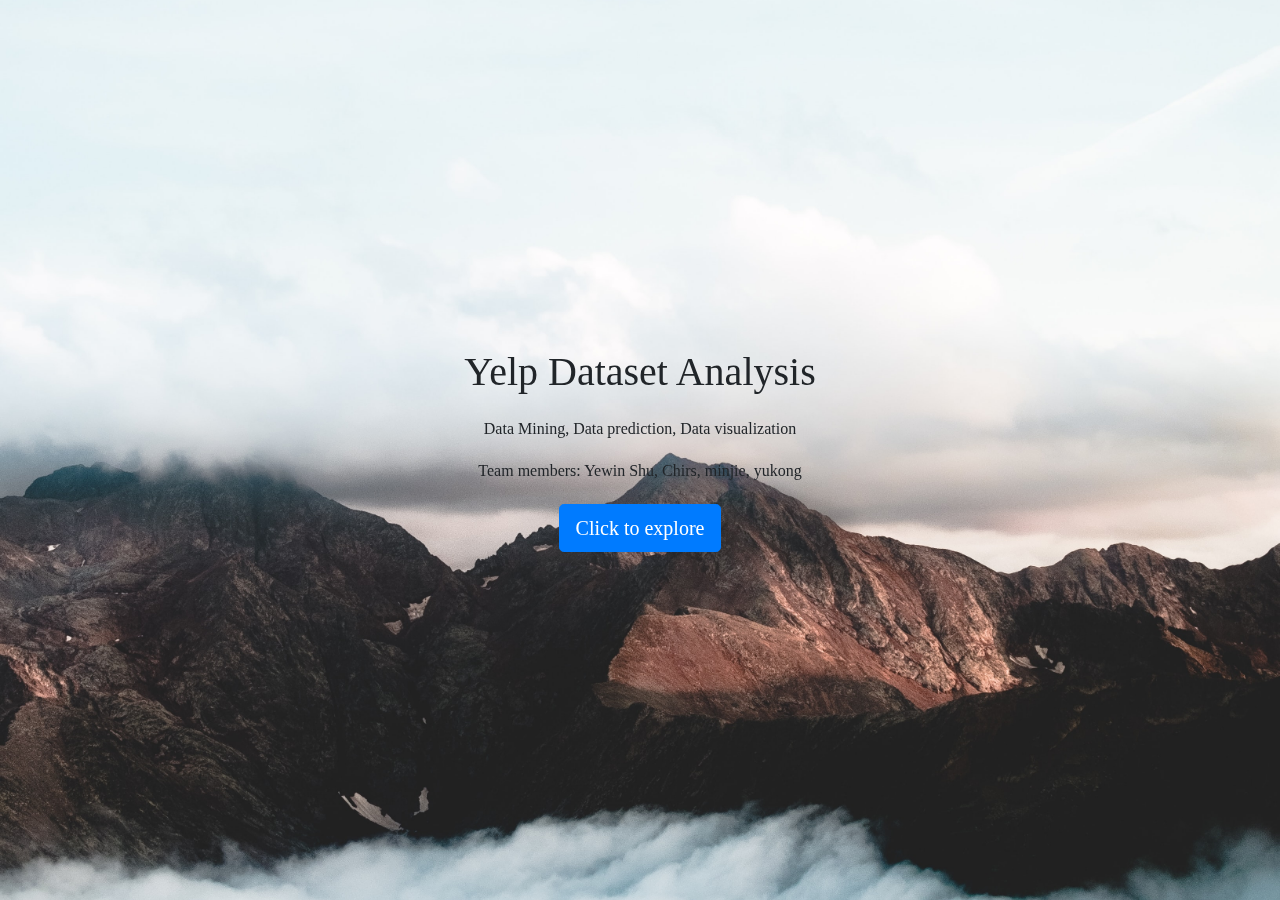
==== landing.html @ 0ab8a40c "first commit" ====
<!DOCTYPE html>
<html>
    <head>
    <title>Bootstrap Landing Page Website Tutorial</title>
    <meta name="viewport" content="width=device-width, initial-scale=1">
    <link rel="stylesheet" href="https://maxcdn.bootstrapcdn.com/bootstrap/3.3.7/css/bootstrap.min.css">
    <link rel="stylesheet" href="https://cdnjs.cloudflare.com/ajax/libs/font-awesome/4.7.0/css/font-awesome.min.css">
    <script src="https://ajax.googleapis.com/ajax/libs/jquery/3.2.1/jquery.min.js"></script>
    <script src="https://maxcdn.bootstrapcdn.com/bootstrap/3.3.7/js/bootstrap.min.js"></script>
    <link rel="stylesheet" href="https://maxcdn.bootstrapcdn.com/bootstrap/4.0.0/css/bootstrap.min.css" integrity="sha384-Gn5384xqQ1aoWXA+058RXPxPg6fy4IWvTNh0E263XmFcJlSAwiGgFAW/dAiS6JXm" crossorigin="anonymous">
    <link href="style.css" rel="stylesheet" />
    
    </head>
    
    <body>

        <div id="home">
            <div class="landing-text">
                <p class="h1 my-4">Yelp Dataset Analysis</p>
                <h3 class="my-4">Data Mining, Data prediction, Data visualization</h3>
                <p> Team members: Yewin Shu, Chirs, minjie, yukong</p>
                <button type="button" class="btn btn-primary btn-lg my-4" id="nav-button">Click to explore</button>
            </div>
        </div>
        <div class="padding"></div>
        <script src="https://ajax.googleapis.com/ajax/libs/jquery/3.5.1/jquery.min.js"></script>
        <script src="./js/landing.js"></script>
        <script src="https://code.jquery.com/jquery-3.5.1.slim.min.js" integrity="sha384-DfXdz2htPH0lsSSs5nCTpuj/zy4C+OGpamoFVy38MVBnE+IbbVYUew+OrCXaRkfj" crossorigin="anonymous"></script>
        
        <script src="https://cdn.jsdelivr.net/npm/popper.js@1.16.1/dist/umd/popper.min.js" integrity="sha384-9/reFTGAW83EW2RDu2S0VKaIzap3H66lZH81PoYlFhbGU+6BZp6G7niu735Sk7lN" crossorigin="anonymous"></script>
        <script src="https://stackpath.bootstrapcdn.com/bootstrap/4.5.2/js/bootstrap.min.js" integrity="sha384-B4gt1jrGC7Jh4AgTPSdUtOBvfO8shuf57BaghqFfPlYxofvL8/KUEfYiJOMMV+rV" crossorigin="anonymous"></script>
        
    </body>
</html>
---- style.css ----
html,body,div,span,applet,object,h1,h2,h3,h4,h5,iframe,h6,p,blockquote,pre,a,abbr,acronym,address,big,cite,code,del,dfn,em,img,ins,kbd,q,s,samp,small,strike,strong,sub,sup,tt,var,b,u,i,center,dl,dt,dd,ol,ul,li,fieldset,form,label,legend,table,caption,tbody,tfoot,thead,tr,th,td,artical,aside,canvas,details,embed,figure,figcaption,footer,header,hgroup,menu,nav,output,ruby,section,summary,time,mark,audio,video{
	border: 0;
	font-size: 100%;
	font: inherit;
	vertical-align: baseline;
	margin: 0;
	padding: 0; 
}


body {
	background-color: #E8ECEF;
}
header{
	display: sticky;
}

#left_nav .leftmenu-inner ul li{
	
	transition: 1s;
}

#left_nav .leftmenu-inner ul li:hover{
	transform: scale(1.1);
	color: white;
	
}
.centered {
	padding-top: 200px;
	text-align: center;
}
  
.secret-text {
	text-align: center;
	font-size: 2rem;
	color: #fff;
	background-color: #000;
}

.topmenu{
	position: relative;
	margin: 0;
}
.leftmenu{
	position: fixed;
	top: 0;
	left: 0;
	bottom: 0;
	z-index: 100;
	padding: 70px 0 0 10px;
}

.leftmenu-inner{
	position: sticky;
	top: 0;
	height: calc(100vh - 70px);
}

.inner{
    width: 100%;
    height: 50%;   
}

#main{
	width: 100%;
	height: 100%;
	padding: 70px 0 0 10px;
}



.maincol {
	
	color: #fff;
}

.maincol dl {
	padding: 5px;
	margin-bottom: 10px;
	background: #6c757d; 
}



.maincol dl dt{
	font-size: 18px;
	line-height: 2em;
	margin-bottom: 5px; 
}

label{
	margin-top: 1rem;
    text-align: left;
}


#PaidAmount{
	visibility: visible;
}

.margin_content_header{
	padding-bottom: 50px;
}
#createProfile div div input{
	margin-top: 0.5rem;
	margin-bottom: 0.5rem;
}



/* ------------------------------------------------ */



#home {
	background-image: url('./images/landing.jpg');
	position: fixed;
 	display: table;
 	top: 0;
 	left: 0;
 	width: 100%;
	height: 100%;
	background-size: cover;
	background-position: center center;
	-webkit-transform: translateZ(0);
          transform: translateZ(0);
	will-change: transform;
	z-index: -1;
}
.landing-text {
	z-index: 100;
	display: table-cell;
	text-align: center;
	vertical-align: middle;
}


.resize-image{
    
    top: 10px;
    border-radius: 50%;
    width: 100px;
    height: 100px;
}

.resize-image-text{
    border-radius: 8px;
    width: 80%;
    height: 80%;
	box-shadow: 10px 10px 5px grey;
}

.row{
	padding: 20px 20px 20px 20px;
}
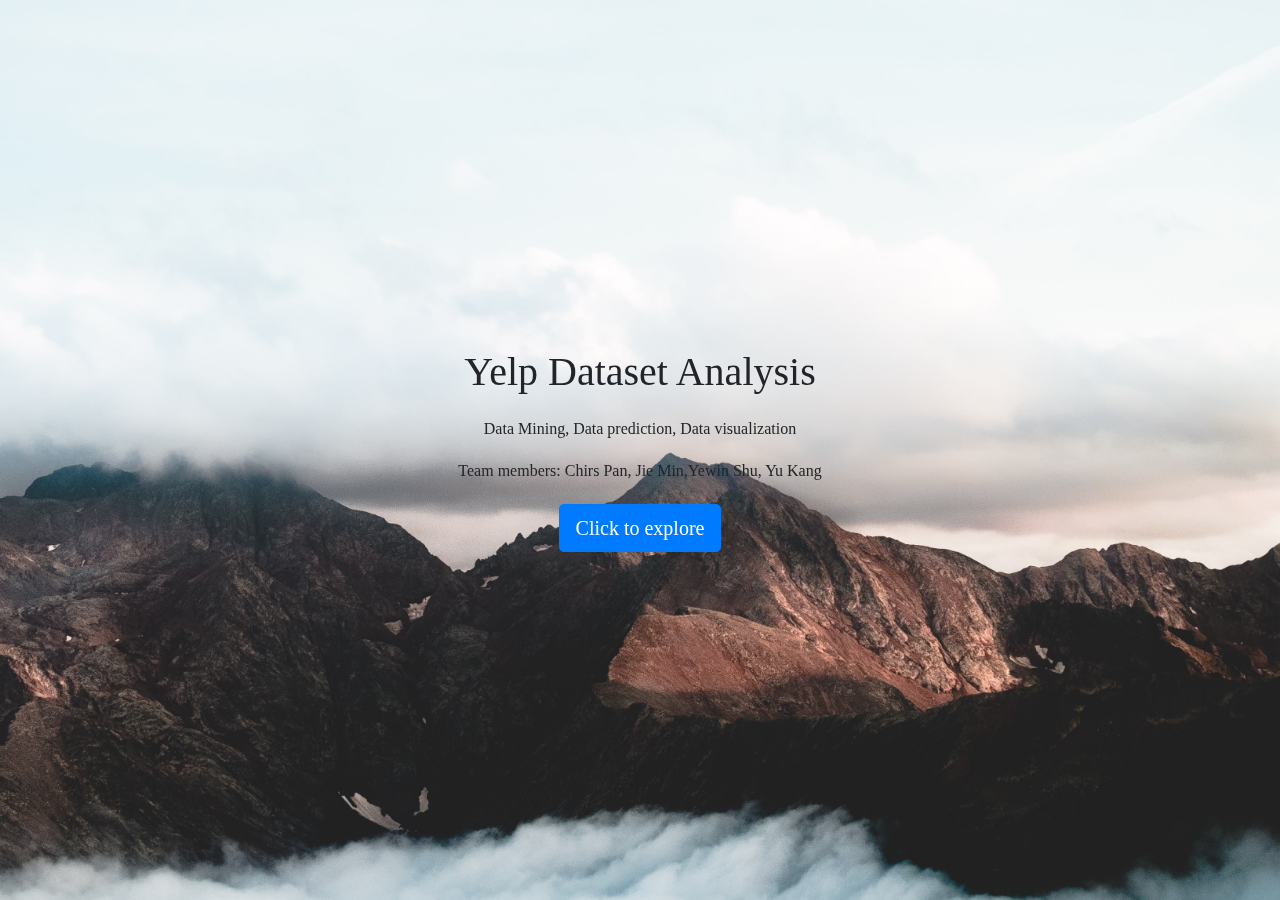
==== commit c65e2dcf: "main_commit_5" ====
--- a/landing.html
+++ b/landing.html
@@ -1,7 +1,7 @@
 <!DOCTYPE html>
 <html>
     <head>
-    <title>Bootstrap Landing Page Website Tutorial</title>
+    <title>Landing</title>
     <meta name="viewport" content="width=device-width, initial-scale=1">
     <link rel="stylesheet" href="https://maxcdn.bootstrapcdn.com/bootstrap/3.3.7/css/bootstrap.min.css">
     <link rel="stylesheet" href="https://cdnjs.cloudflare.com/ajax/libs/font-awesome/4.7.0/css/font-awesome.min.css">
@@ -18,7 +18,7 @@
             <div class="landing-text">
                 <p class="h1 my-4">Yelp Dataset Analysis</p>
                 <h3 class="my-4">Data Mining, Data prediction, Data visualization</h3>
-                <p> Team members: Yewin Shu, Chirs, minjie, yukong</p>
+                <p> Team members: Chirs Pan, Jie Min,Yewin Shu, Yu Kang</p>
                 <button type="button" class="btn btn-primary btn-lg my-4" id="nav-button">Click to explore</button>
             </div>
         </div>
--- a/style.css
+++ b/style.css
@@ -141,14 +141,14 @@
     
     top: 10px;
     border-radius: 50%;
-    width: 100px;
-    height: 100px;
+    width: 2rem;
+    height: 2rem;
 }
 
 .resize-image-text{
     border-radius: 8px;
-    width: 80%;
-    height: 80%;
+    width: 100%;
+    height: 100%;
 	box-shadow: 10px 10px 5px grey;
 }
 
